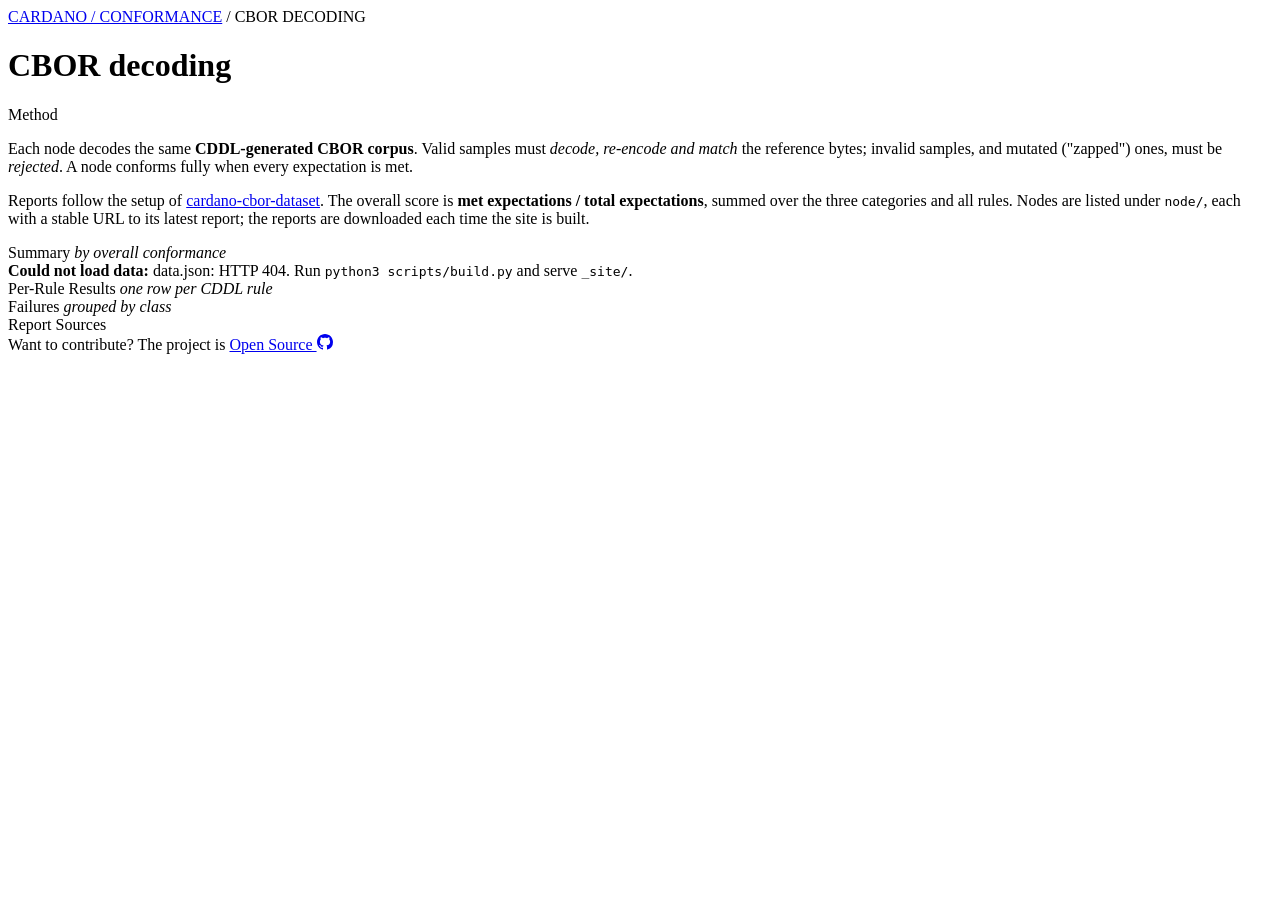
==== scenarios/cbor-decoding/index.html @ 98cc462e "Introduce new conformance scenarios and rework branding." ====
<!DOCTYPE html>
<html lang="en">
<head>
<meta charset="utf-8">
<meta name="viewport" content="width=device-width, initial-scale=1">
<title>CBOR decoding · Cardano node diversity</title>
<link rel="stylesheet" href="../../css/style.css">
</head>
<body>
<div class="page">
  <header class="header">
    <div class="header-copy"><div class="eyebrow"><a class="breadcrumb-link" href="../../index.html">CARDANO / CONFORMANCE</a> / CBOR DECODING</div>
      <h1>CBOR decoding</h1>
    </div>
  </header>

  <div class="section">
    <div class="section-title">Method</div>
    <p>
      Each node decodes the same <strong>CDDL-generated CBOR corpus</strong>. Valid samples must
      <em>decode, re-encode and match</em> the reference bytes; invalid samples, and mutated ("zapped") ones,
      must be <em>rejected</em>. A node conforms fully when every expectation is met.
    </p>

    <p>
      Reports follow the setup of
      <a href="https://github.com/etorreborre/cardano-cbor-dataset#report-output-format" target="_blank" rel="noopener">cardano-cbor-dataset</a>.
      The overall score is <strong>met expectations / total expectations</strong>, summed over the three categories
      and all rules. Nodes are listed under <code>node/</code>, each with a stable URL to its latest report;
      the reports are downloaded each time the site is built.
    </p>
  </div>

  <div id="warnings"></div>

  <div class="section">
    <div class="section-title">Summary <em>by overall conformance</em></div>
    <div class="summary" id="cards"><div class="loading">Loading reports&hellip;</div></div>
  </div>

  <div class="section">
    <div class="section-title section-title-controls">
      <span>Per-Rule Results <em>one row per CDDL rule</em></span>
      <div class="container wrap filter-bar" id="filters"></div>
    </div>
    <div class="table-wrap">
      <table>
        <thead id="table-head"></thead>
        <tbody id="table-body"></tbody>
      </table>
    </div>
  </div>

  <div class="section">
    <div class="section-title">Failures <em>grouped by class</em></div>
    <div id="failures"></div>
  </div>

  <div class="section">
    <div class="section-title">Report Sources</div>
    <div class="container wrap sources" id="sources"></div>
  </div>

  <footer>
    <div class="footer-line">Want to contribute? The project is <a href="https://github.com/pragma-org/node-diversity-conformance/tree/scenarios/cbor-decoding" target="_blank" rel="noopener">Open Source <svg class="gh-link" fill="currentColor" width="16" height="16" viewBox="0 0 16 16"><path d="M8 0C3.58 0 0 3.58 0 8c0 3.54 2.29 6.53 5.47 7.59.4.07.55-.17.55-.38 0-.19-.01-.82-.01-1.49-2.01.37-2.53-.49-2.69-.94-.09-.23-.48-.94-.82-1.13-.28-.15-.68-.52-.01-.53.63-.01 1.08.58 1.23.82.72 1.21 1.87.87 2.33.66.07-.52.28-.87.51-1.07-1.78-.2-3.64-.89-3.64-3.95 0-.87.31-1.59.82-2.15-.08-.2-.36-1.02.08-2.12 0 0 .67-.21 2.2.82.64-.18 1.32-.27 2-.27.68 0 1.36.09 2 .27 1.53-1.04 2.2-.82 2.2-.82.44 1.1.16 1.92.08 2.12.51.56.82 1.27.82 2.15 0 3.07-1.87 3.75-3.65 3.95.29.25.54.73.54 1.48 0 1.07-.01 1.93-.01 2.2 0 .21.15.46.55.38A8.01 8.01 0 0016 8c0-4.42-3.58-8-8-8z"/></svg></a></div>
  </footer>
</div>
<script src="scenario.js?v=2"></script>
</body>
</html>
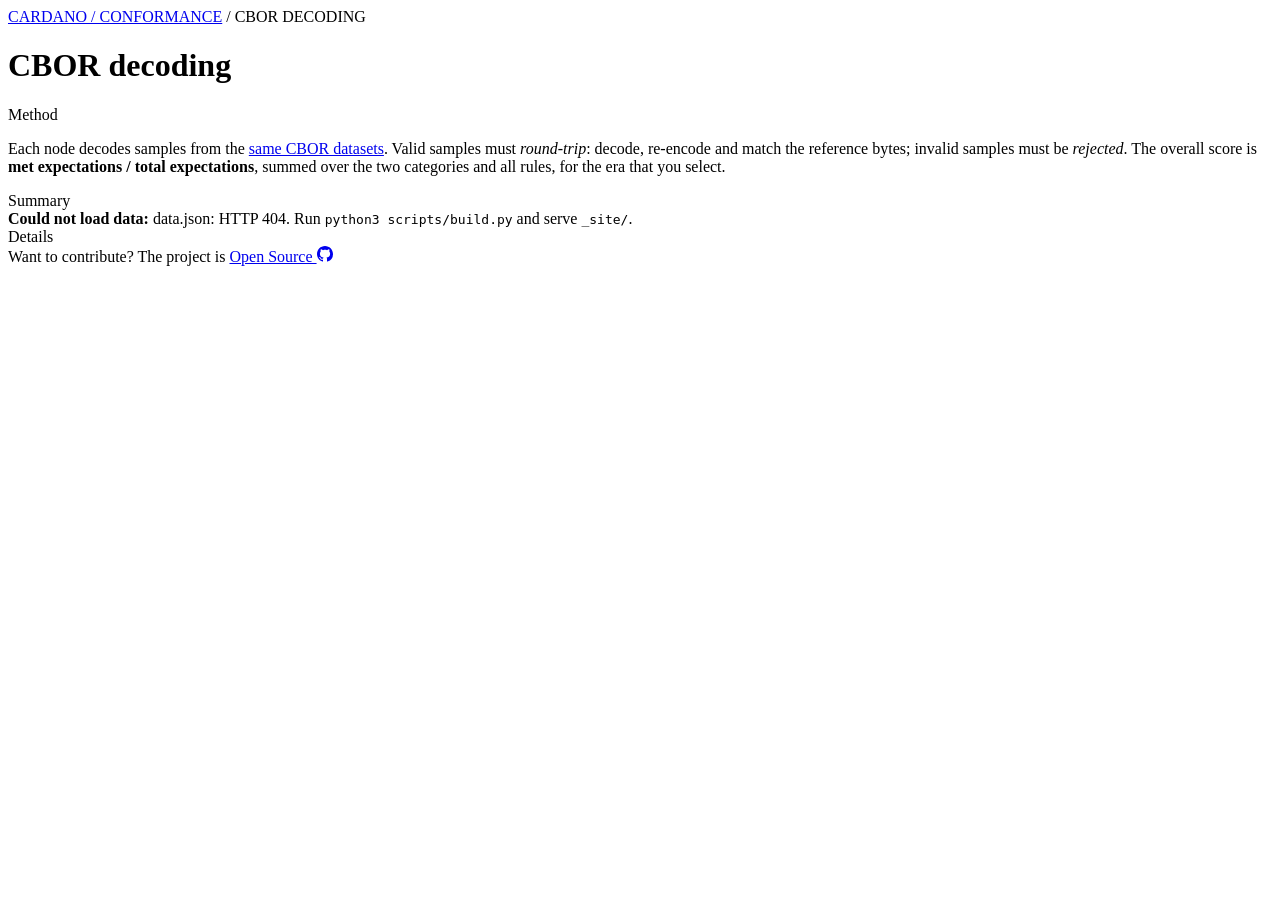
==== commit c1faced4: "feat: support v2 of the cbor report and clean-up the ui Signed-off-by: Eric Torreborre <etorreborre@" ====
--- a/scenarios/cbor-decoding/index.html
+++ b/scenarios/cbor-decoding/index.html
@@ -14,57 +14,47 @@
     </div>
   </header>
 
-  <div class="section">
-    <div class="section-title">Method</div>
+  <div class="section section-tight">
+    <div class="section-title section-title-lg">Method</div>
     <p>
-      Each node decodes the same <strong>CDDL-generated CBOR corpus</strong>. Valid samples must
-      <em>decode, re-encode and match</em> the reference bytes; invalid samples, and mutated ("zapped") ones,
-      must be <em>rejected</em>. A node conforms fully when every expectation is met.
-    </p>
+      Each node decodes samples from the <a href="https://github.com/r2rationality/cardano-cbor-dataset" target="_blank" rel="noopener">same CBOR datasets</a>. Valid samples must <em>round-trip</em>: decode, re-encode and match the reference bytes;
+      invalid samples must be <em>rejected</em>.
 
-    <p>
-      Reports follow the setup of
-      <a href="https://github.com/etorreborre/cardano-cbor-dataset#report-output-format" target="_blank" rel="noopener">cardano-cbor-dataset</a>.
-      The overall score is <strong>met expectations / total expectations</strong>, summed over the three categories
-      and all rules. Nodes are listed under <code>node/</code>, each with a stable URL to its latest report;
-      the reports are downloaded each time the site is built.
+      The overall score is <strong>met expectations / total expectations</strong>, summed over the two categories
+      and all rules, for the era that you select.
     </p>
   </div>
 
-  <div id="warnings"></div>
-
   <div class="section">
-    <div class="section-title">Summary <em>by overall conformance</em></div>
+    <div class="section-title section-title-lg">Summary</div>
+    <div class="container wrap filter-bar" id="eras"></div>
+    <div id="warnings"></div>
     <div class="summary" id="cards"><div class="loading">Loading reports&hellip;</div></div>
   </div>
 
-  <div class="section">
-    <div class="section-title section-title-controls">
-      <span>Per-Rule Results <em>one row per CDDL rule</em></span>
+  <div class="section section-compact">
+    <div class="section-title section-title-lg section-title-controls">
+      <span>Details</span>
       <div class="container wrap filter-bar" id="filters"></div>
     </div>
-    <div class="table-wrap">
-      <table>
+    <div class="table-wrap table-wrap-spaced">
+      <table class="detail-table cbor-table">
         <thead id="table-head"></thead>
         <tbody id="table-body"></tbody>
       </table>
     </div>
   </div>
 
-  <div class="section">
+  <div class="section" id="failures-section" hidden>
     <div class="section-title">Failures <em>grouped by class</em></div>
     <div id="failures"></div>
-  </div>
-
-  <div class="section">
-    <div class="section-title">Report Sources</div>
-    <div class="container wrap sources" id="sources"></div>
   </div>
 
   <footer>
     <div class="footer-line">Want to contribute? The project is <a href="https://github.com/pragma-org/node-diversity-conformance/tree/scenarios/cbor-decoding" target="_blank" rel="noopener">Open Source <svg class="gh-link" fill="currentColor" width="16" height="16" viewBox="0 0 16 16"><path d="M8 0C3.58 0 0 3.58 0 8c0 3.54 2.29 6.53 5.47 7.59.4.07.55-.17.55-.38 0-.19-.01-.82-.01-1.49-2.01.37-2.53-.49-2.69-.94-.09-.23-.48-.94-.82-1.13-.28-.15-.68-.52-.01-.53.63-.01 1.08.58 1.23.82.72 1.21 1.87.87 2.33.66.07-.52.28-.87.51-1.07-1.78-.2-3.64-.89-3.64-3.95 0-.87.31-1.59.82-2.15-.08-.2-.36-1.02.08-2.12 0 0 .67-.21 2.2.82.64-.18 1.32-.27 2-.27.68 0 1.36.09 2 .27 1.53-1.04 2.2-.82 2.2-.82.44 1.1.16 1.92.08 2.12.51.56.82 1.27.82 2.15 0 3.07-1.87 3.75-3.65 3.95.29.25.54.73.54 1.48 0 1.07-.01 1.93-.01 2.2 0 .21.15.46.55.38A8.01 8.01 0 0016 8c0-4.42-3.58-8-8-8z"/></svg></a></div>
   </footer>
 </div>
-<script src="scenario.js?v=2"></script>
+<script src="../../js/fit.js"></script>
+<script src="scenario.js?v=52"></script>
 </body>
 </html>
